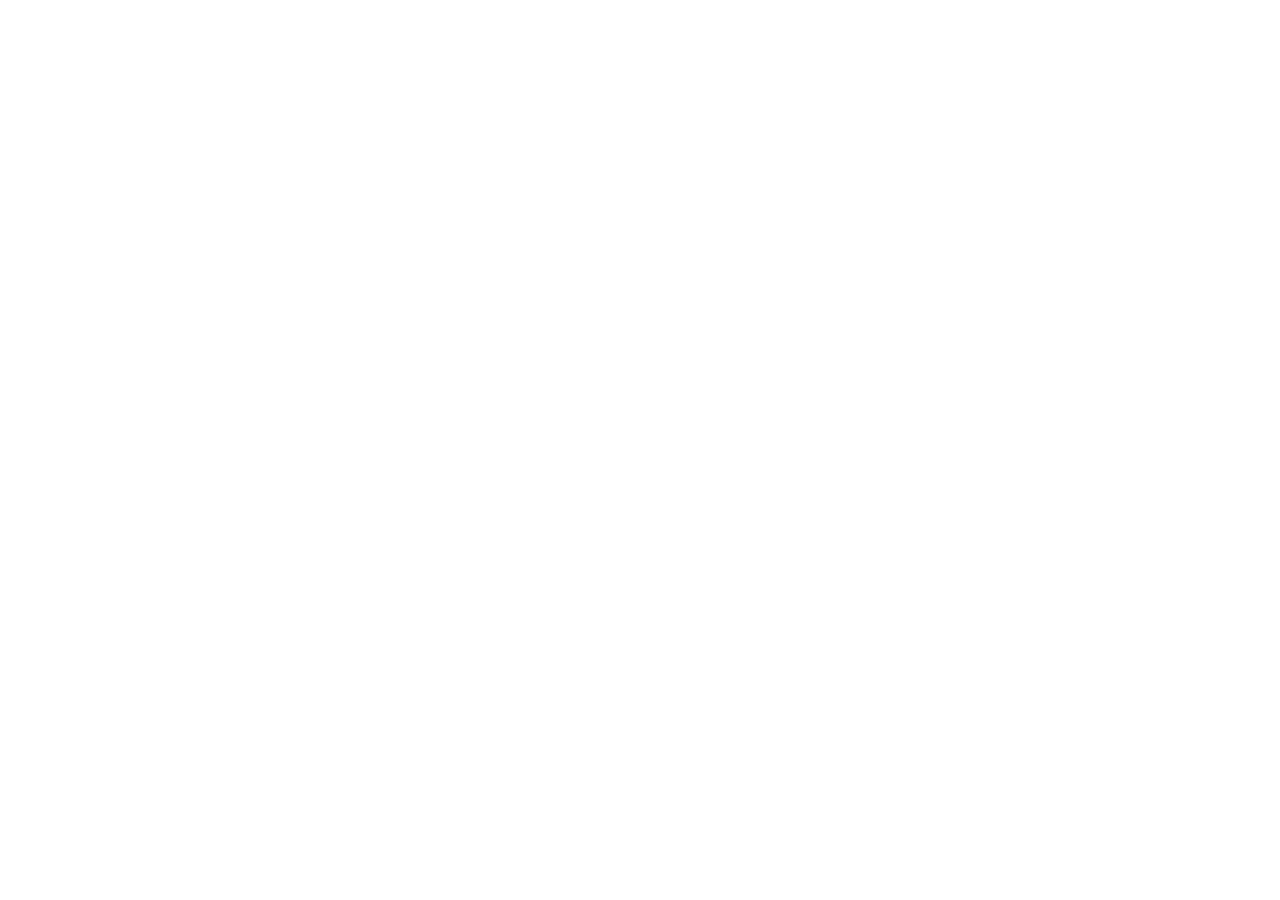
==== public/detalhes.html @ 6769ba4b "Atualização site" ====
<!DOCTYPE html>
<html lang="pt-BR">
<head>
    <meta charset="UTF-8">
    <meta name="viewport" content="width=device-width, initial-scale=1.0">
    <title>Detalhes do Produto</title>
    <link rel="stylesheet" href="styles.css">
</head>
<body>

    <div id="product-details"></div>

    <script src="script.js"></script>

</body>
</html>
---- public/styles.css ----
.btn-details {
    display: inline-block;
    margin-top: 10px;
    padding: 10px;
    background-color: #0077ff;
    color: white;
    text-decoration: none;
    border-radius: 5px;
}

.btn-details:hover {
    background-color: #0055cc;
}

#product-details {
    max-width: 800px;
    margin: 30px auto;
    background: white;
    padding: 20px;
    border-radius: 10px;
}

#product-details img {
    width: 100%;
    max-width: 500px;
    display: block;
    margin-bottom: 20px;
}
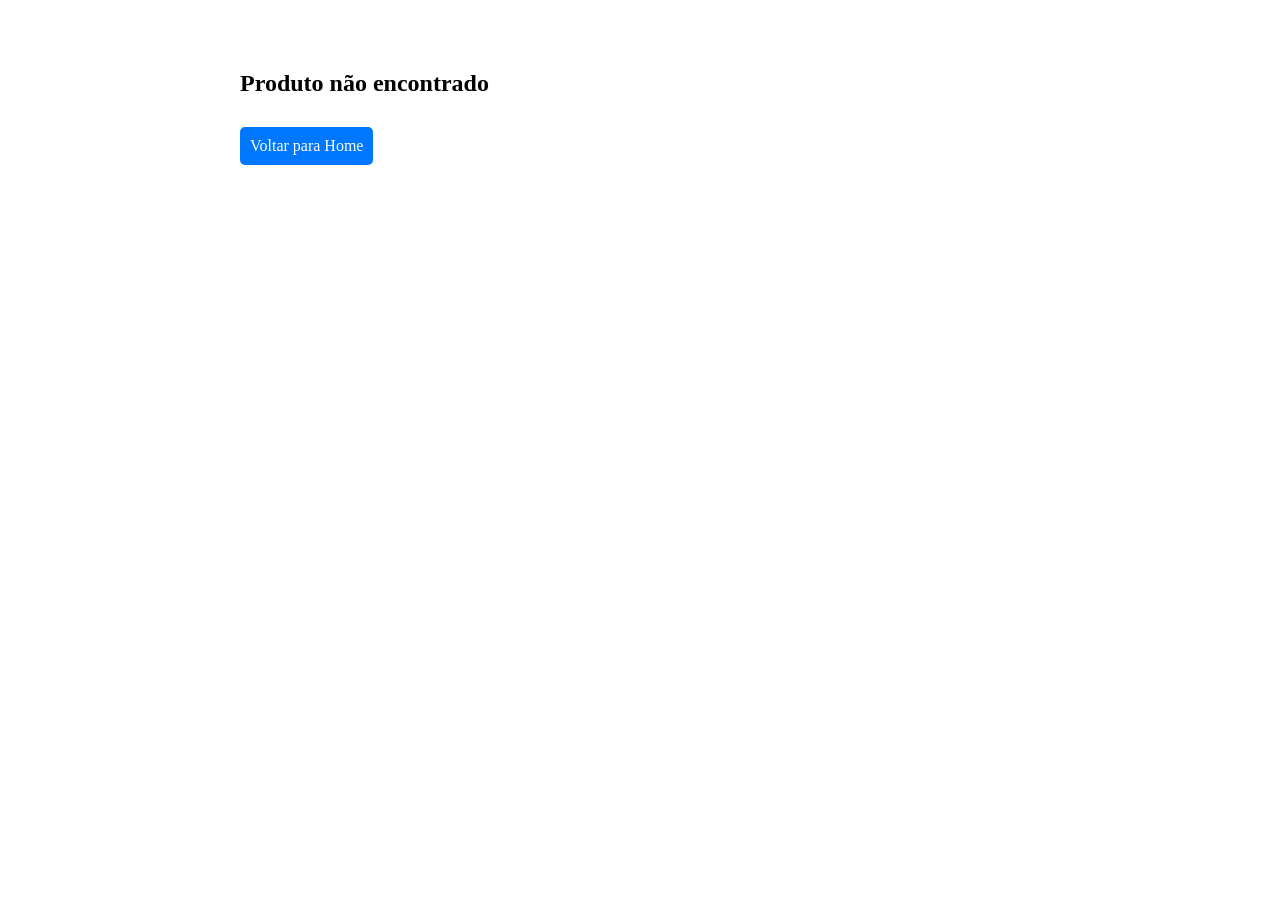
==== commit a1c67f86: "finalizando projeto semana 11" ====
--- a/public/detalhes.html
+++ b/public/detalhes.html
@@ -10,7 +10,7 @@
 
     <div id="product-details"></div>
 
-    <script src="script.js"></script>
+    <script src="app.js"></script>
 
 </body>
 </html>
